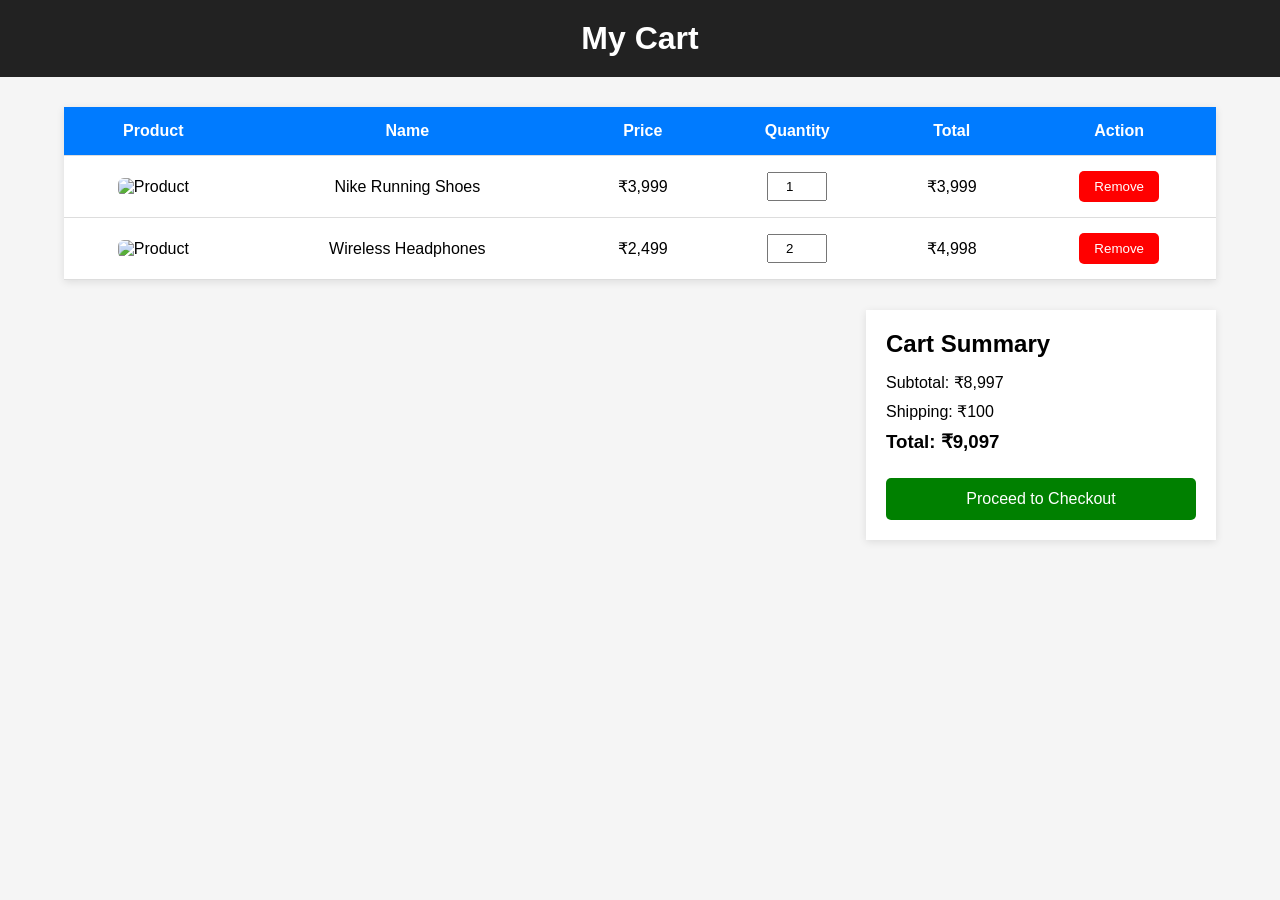
==== cart.html @ dc98642a "Update cart layout and styling" ====
<!DOCTYPE html>
<html lang="en">

<head>
    <meta charset="UTF-8">
    <meta name="viewport" content="width=device-width, initial-scale=1.0">
    <title>Shopping Cart</title>

    <link rel="stylesheet" href="css/cart.css">
</head>

<body>

    <header>
        <h1>My Cart</h1>
    </header>

    <main class="cart-container">

        <table class="cart-table">

            <thead>
                <tr>
                    <th>Product</th>
                    <th>Name</th>
                    <th>Price</th>
                    <th>Quantity</th>
                    <th>Total</th>
                    <th>Action</th>
                </tr>
            </thead>

            <tbody>

                <tr>

                    <td>
                        <img src="images/shoe.jpg" alt="Product" width="80">
                    </td>

                    <td>Nike Running Shoes</td>

                    <td>₹3,999</td>

                    <td>
                        <input type="number" value="1" min="1">
                    </td>

                    <td>₹3,999</td>

                    <td>
                        <button>Remove</button>
                    </td>

                </tr>

                <tr>

                    <td>
                        <img src="images/headphone.jpg" alt="Product" width="80">
                    </td>

                    <td>Wireless Headphones</td>

                    <td>₹2,499</td>

                    <td>
                        <input type="number" value="2" min="1">
                    </td>

                    <td>₹4,998</td>

                    <td>
                        <button>Remove</button>
                    </td>

                </tr>

            </tbody>

        </table>

        <section class="cart-summary">

            <h2>Cart Summary</h2>

            <p>Subtotal: ₹8,997</p>

            <p>Shipping: ₹100</p>

            <h3>Total: ₹9,097</h3>

            <button>Proceed to Checkout</button>

        </section>

    </main>

</body>

</html>
---- css/cart.css ----
/* Reset */
* {
    margin: 0;
    padding: 0;
    box-sizing: border-box;
}

body {
    font-family: Arial, sans-serif;
    background: #f5f5f5;
}

header {
    background: #222;
    color: white;
    padding: 20px;
    text-align: center;
}

.cart-container {
    width: 90%;
    max-width: 1200px;
    margin: 30px auto;
}

.cart-table {
    width: 100%;
    border-collapse: collapse;
    background: white;
    box-shadow: 0 2px 8px rgba(0, 0, 0, 0.1);
}

.cart-table th,
.cart-table td {
    padding: 15px;
    text-align: center;
    border-bottom: 1px solid #ddd;
}

.cart-table th {
    background: #007bff;
    color: white;
}

.cart-table img {
    width: 80px;
    border-radius: 6px;
}

input[type="number"] {
    width: 60px;
    padding: 5px;
    text-align: center;
}

button {
    padding: 8px 15px;
    border: none;
    border-radius: 5px;
    cursor: pointer;
}

.cart-table button {
    background: red;
    color: white;
}

.cart-summary {
    margin-top: 30px;
    background: white;
    padding: 20px;
    width: 350px;
    margin-left: auto;
    box-shadow: 0 2px 8px rgba(0, 0, 0, 0.1);
}

.cart-summary h2 {
    margin-bottom: 15px;
}

.cart-summary p,
.cart-summary h3 {
    margin: 10px 0;
}

.cart-summary button {
    width: 100%;
    background: green;
    color: white;
    padding: 12px;
    margin-top: 15px;
    font-size: 16px;
}
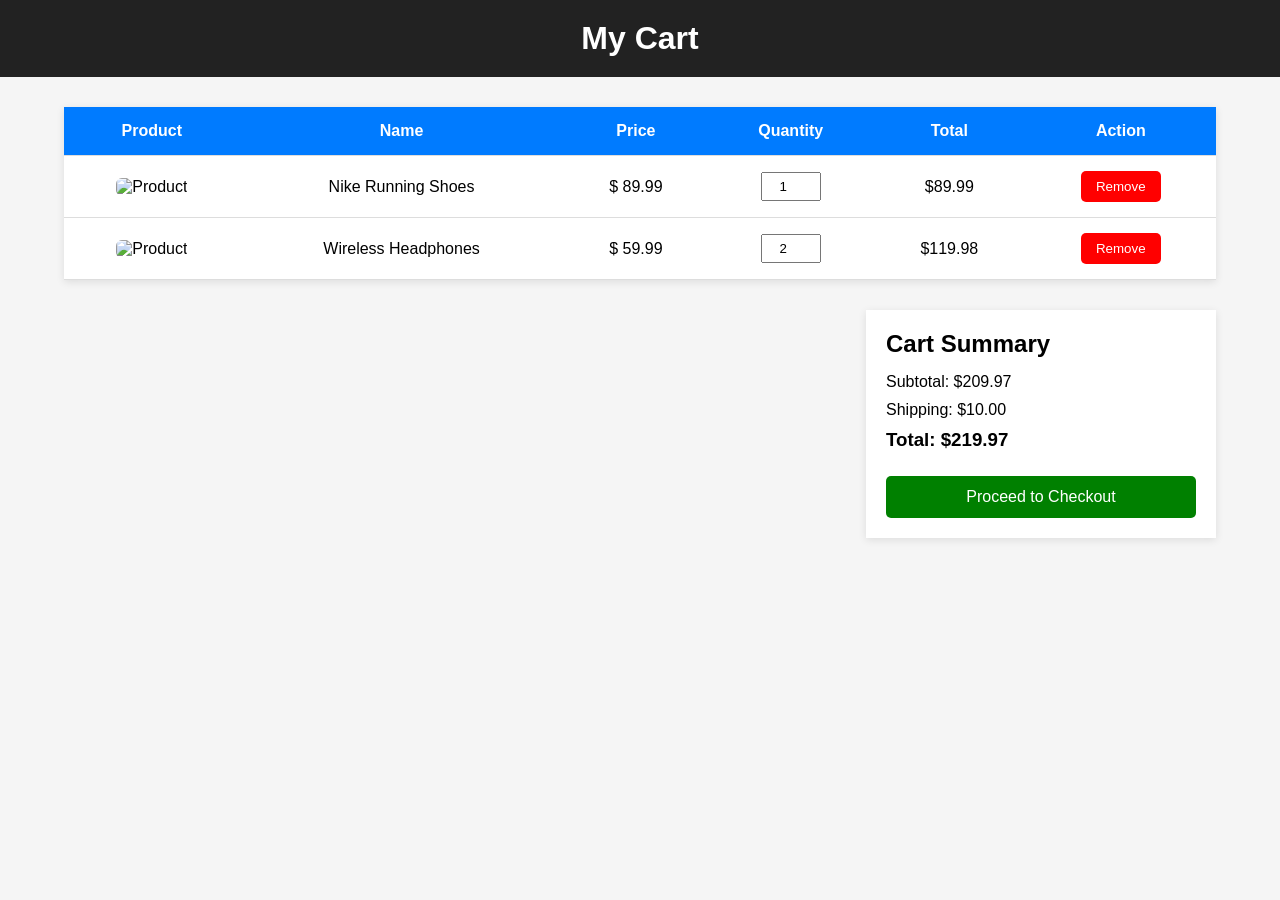
==== commit dddf0355: "Change cart prices from INR to USD" ====
--- a/cart.html
+++ b/cart.html
@@ -40,13 +40,13 @@
 
                     <td>Nike Running Shoes</td>
 
-                    <td>₹3,999</td>
+                    <td>$ 89.99</td>
 
                     <td>
                         <input type="number" value="1" min="1">
                     </td>
 
-                    <td>₹3,999</td>
+                    <td>$89.99</td>
 
                     <td>
                         <button>Remove</button>
@@ -62,13 +62,13 @@
 
                     <td>Wireless Headphones</td>
 
-                    <td>₹2,499</td>
+                    <td>$ 59.99</td>
 
                     <td>
                         <input type="number" value="2" min="1">
                     </td>
 
-                    <td>₹4,998</td>
+                    <td>$119.98</td>
 
                     <td>
                         <button>Remove</button>
@@ -84,11 +84,11 @@
 
             <h2>Cart Summary</h2>
 
-            <p>Subtotal: ₹8,997</p>
+            <p>Subtotal: $209.97</p>
 
-            <p>Shipping: ₹100</p>
+            <p>Shipping: $10.00</p>
 
-            <h3>Total: ₹9,097</h3>
+            <h3>Total: $219.97</h3>
 
             <button>Proceed to Checkout</button>
 
